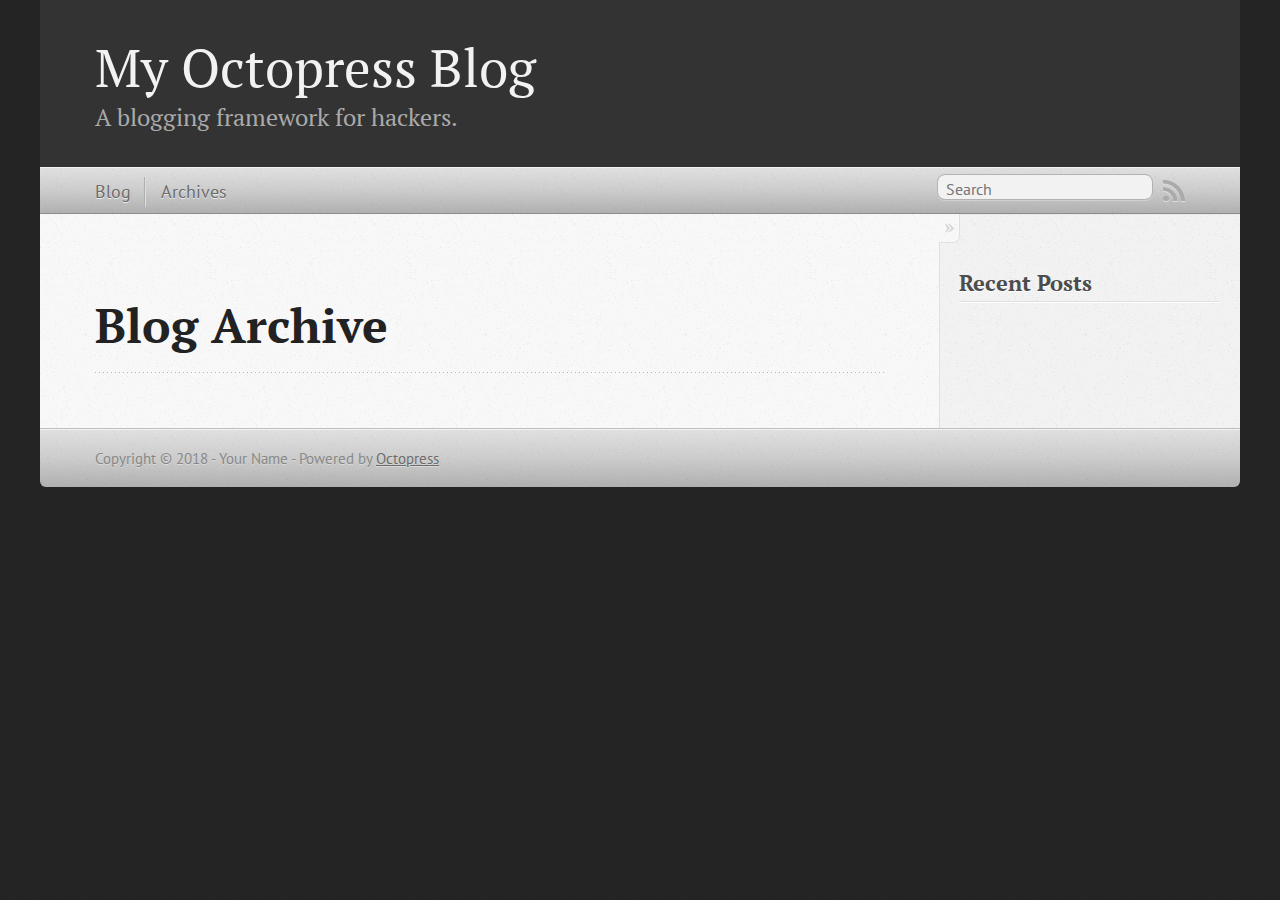
==== blog/archives/index.html @ ef397679 "Site updated at 2018-08-16 15:26:07 UTC" ====
<!DOCTYPE html>
<!--[if IEMobile 7 ]><html class="no-js iem7"><![endif]-->
<!--[if lt IE 9]><html class="no-js lte-ie8"><![endif]-->
<!--[if (gt IE 8)|(gt IEMobile 7)|!(IEMobile)|!(IE)]><!--><html class="no-js" lang="en"><!--<![endif]-->
<head>
  <meta charset="utf-8">
  <title>Blog Archive - My Octopress Blog</title>
  <meta name="author" content="Your Name">

  
  <meta name="description" content=" Blog Archive Recent Posts ">
  

  <!-- http://t.co/dKP3o1e -->
  <meta name="HandheldFriendly" content="True">
  <meta name="MobileOptimized" content="320">
  <meta name="viewport" content="width=device-width, initial-scale=1">

  
  <link rel="canonical" href="http://loulan-d.github.io/blog/archives/">
  <link href="/favicon.png" rel="icon">
  <link href="/stylesheets/screen.css" media="screen, projection" rel="stylesheet" type="text/css">
  <link href="/atom.xml" rel="alternate" title="My Octopress Blog" type="application/atom+xml">
  <script src="/javascripts/modernizr-2.0.js"></script>
  <script src="//ajax.googleapis.com/ajax/libs/jquery/1.9.1/jquery.min.js"></script>
  <script>!window.jQuery && document.write(unescape('%3Cscript src="/javascripts/libs/jquery.min.js"%3E%3C/script%3E'))</script>
  <script src="/javascripts/octopress.js" type="text/javascript"></script>
  <!--Fonts from Google"s Web font directory at http://google.com/webfonts -->
<link href="//fonts.googleapis.com/css?family=PT+Serif:regular,italic,bold,bolditalic" rel="stylesheet" type="text/css">
<link href="//fonts.googleapis.com/css?family=PT+Sans:regular,italic,bold,bolditalic" rel="stylesheet" type="text/css">

  

</head>

<body   >
  <header role="banner"><hgroup>
  <h1><a href="/">My Octopress Blog</a></h1>
  
    <h2>A blogging framework for hackers.</h2>
  
</hgroup>

</header>
  <nav role="navigation"><ul class="subscription" data-subscription="rss">
  <li><a href="/atom.xml" rel="subscribe-rss" title="subscribe via RSS">RSS</a></li>
  
</ul>
  
<form action="https://www.google.com/search" method="get">
  <fieldset role="search">
    <input type="hidden" name="sitesearch" value="loulan-d.github.io">
    <input class="search" type="text" name="q" results="0" placeholder="Search"/>
  </fieldset>
</form>
  
<ul class="main-navigation">
  <li><a href="/">Blog</a></li>
  <li><a href="/blog/archives">Archives</a></li>
</ul>

</nav>
  <div id="main">
    <div id="content">
      <div>
<article role="article">
  
  <header>
    <h1 class="entry-title">Blog Archive</h1>
    
  </header>
  
  <div id="blog-archives">

</div>

  
</article>

</div>

<aside class="sidebar">
  
    <section>
  <h1>Recent Posts</h1>
  <ul id="recent_posts">
    
  </ul>
</section>





  
</aside>


    </div>
  </div>
  <footer role="contentinfo"><p>
  Copyright &copy; 2018 - Your Name -
  <span class="credit">Powered by <a href="http://octopress.org">Octopress</a></span>
</p>

</footer>
  







  <script type="text/javascript">
    (function(){
      var twitterWidgets = document.createElement('script');
      twitterWidgets.type = 'text/javascript';
      twitterWidgets.async = true;
      twitterWidgets.src = '//platform.twitter.com/widgets.js';
      document.getElementsByTagName('head')[0].appendChild(twitterWidgets);
    })();
  </script>





</body>
</html>
---- stylesheets/screen.css ----
html,body,div,span,applet,object,iframe,h1,h2,h3,h4,h5,h6,p,blockquote,pre,a,abbr,acronym,address,big,cite,code,del,dfn,em,img,ins,kbd,q,s,samp,small,strike,strong,sub,sup,tt,var,b,u,i,center,dl,dt,dd,ol,ul,li,fieldset,form,label,legend,table,caption,tbody,tfoot,thead,tr,th,td,article,aside,canvas,details,embed,figure,figcaption,footer,header,hgroup,menu,nav,output,ruby,section,summary,time,mark,audio,video{margin:0;padding:0;border:0;font:inherit;font-size:100%;vertical-align:baseline}html{line-height:1}ol,ul{list-style:none}table{border-collapse:collapse;border-spacing:0}caption,th,td{text-align:left;font-weight:normal;vertical-align:middle}q,blockquote{quotes:none}q:before,q:after,blockquote:before,blockquote:after{content:"";content:none}a img{border:none}article,aside,details,figcaption,figure,footer,header,hgroup,main,menu,nav,section,summary{display:block}a{color:#1863a1}a:visited{color:#751590}a:focus{color:#0181eb}a:hover{color:#0181eb}a:active{color:#01579f}aside.sidebar a{color:#222}aside.sidebar a:focus{color:#0181eb}aside.sidebar a:hover{color:#0181eb}aside.sidebar a:active{color:#01579f}a{-moz-transition:color .3s;-o-transition:color .3s;-webkit-transition:color .3s;transition:color .3s}html{background:#252525 url('/images/line-tile.png?1534433096') top left}body>div{background:#f2f2f2 url('/images/noise.png?1534433096') top left;border-bottom:1px solid #bfbfbf}body>div>div{background:#f8f8f8 url('/images/noise.png?1534433096') top left;border-right:1px solid #e0e0e0}.heading,body>header h1,h1,h2,h3,h4,h5,h6{font-family:"PT Serif","Georgia","Helvetica Neue",Arial,sans-serif}.sans,body>header h2,article header p.meta,article>footer,#content .blog-index footer,html .gist .gist-file .gist-meta,#blog-archives a.category,#blog-archives time,aside.sidebar section,body>footer{font-family:"PT Sans","Helvetica Neue",Arial,sans-serif}.serif,body,#content .blog-index a[rel=full-article]{font-family:"PT Serif",Georgia,Times,"Times New Roman",serif}.mono,pre,code,tt,p code,li code{font-family:Menlo,Monaco,"Andale Mono","lucida console","Courier New",monospace}body>header h1{font-size:2.2em;font-family:"PT Serif","Georgia","Helvetica Neue",Arial,sans-serif;font-weight:normal;line-height:1.2em;margin-bottom:0.6667em}body>header h2{font-family:"PT Serif","Georgia","Helvetica Neue",Arial,sans-serif}body{line-height:1.5em;color:#222}h1{font-size:2.2em;line-height:1.2em}@media only screen and (min-width: 992px){body{font-size:1.15em}h1{font-size:2.6em;line-height:1.2em}}h1,h2,h3,h4,h5,h6{text-rendering:optimizelegibility;margin-bottom:1em;font-weight:bold}h2,section h1{font-size:1.5em}h3,section h2,section section h1{font-size:1.3em}h4,section h3,section section h2,section section section h1{font-size:1em}h5,section h4,section section h3{font-size:.9em}h6,section h5,section section h4,section section section h3{font-size:.8em}p,article blockquote,ul,ol{margin-bottom:1.5em}ul{list-style-type:disc}ul ul{list-style-type:circle;margin-bottom:0px}ul ul ul{list-style-type:square;margin-bottom:0px}ol{list-style-type:decimal}ol ol{list-style-type:lower-alpha;margin-bottom:0px}ol ol ol{list-style-type:lower-roman;margin-bottom:0px}ul,ul ul,ul ol,ol,ol ul,ol ol{margin-left:1.3em}ul ul,ul ol,ol ul,ol ol{margin-bottom:0em}strong{font-weight:bold}em{font-style:italic}sup,sub{font-size:0.75em;position:relative;display:inline-block;padding:0 .2em;line-height:.8em}sup{top:-.5em}sub{bottom:-.5em}a[rev='footnote']{font-size:.75em;padding:0 .3em;line-height:1}q{font-style:italic}q:before{content:"\201C"}q:after{content:"\201D"}em,dfn{font-style:italic}strong,dfn{font-weight:bold}del,s{text-decoration:line-through}abbr,acronym{border-bottom:1px dotted;cursor:help}hr{margin-bottom:0.2em}small{font-size:.8em}big{font-size:1.2em}article blockquote{font-style:italic;position:relative;font-size:1.2em;line-height:1.5em;padding-left:1em;border-left:4px solid rgba(170,170,170,0.5)}article blockquote cite{font-style:italic}article blockquote cite a{color:#aaa !important;word-wrap:break-word}article blockquote cite:before{content:'\2014';padding-right:.3em;padding-left:.3em;color:#aaa}@media only screen and (min-width: 992px){article blockquote{padding-left:1.5em;border-left-width:4px}}.pullquote-right:before,.pullquote-left:before{padding:0;border:none;content:attr(data-pullquote);float:right;width:45%;margin:.5em 0 1em 1.5em;position:relative;top:7px;font-size:1.4em;line-height:1.45em}.pullquote-left:before{float:left;margin:.5em 1.5em 1em 0}.force-wrap,article a,aside.sidebar a{white-space:-moz-pre-wrap;white-space:-pre-wrap;white-space:-o-pre-wrap;white-space:pre-wrap;word-wrap:break-word}.group,body>header,body>nav,body>footer,body #content>article,body #content>div>article,body #content>div>section,body div.pagination,aside.sidebar,#main,#content,.sidebar{*zoom:1}.group:after,body>header:after,body>nav:after,body>footer:after,body #content>article:after,body #content>div>article:after,body #content>div>section:after,body div.pagination:after,#main:after,#content:after,.sidebar:after{content:"";display:table;clear:both}body{-webkit-text-size-adjust:none;max-width:1200px;position:relative;margin:0 auto}body>header,body>nav,body>footer,body #content>article,body #content>div>article,body #content>div>section{padding-left:18px;padding-right:18px}@media only screen and (min-width: 480px){body>header,body>nav,body>footer,body #content>article,body #content>div>article,body #content>div>section{padding-left:25px;padding-right:25px}}@media only screen and (min-width: 768px){body>header,body>nav,body>footer,body #content>article,body #content>div>article,body #content>div>section{padding-left:35px;padding-right:35px}}@media only screen and (min-width: 992px){body>header,body>nav,body>footer,body #content>article,body #content>div>article,body #content>div>section{padding-left:55px;padding-right:55px}}body div.pagination{margin-left:18px;margin-right:18px}@media only screen and (min-width: 480px){body div.pagination{margin-left:25px;margin-right:25px}}@media only screen and (min-width: 768px){body div.pagination{margin-left:35px;margin-right:35px}}@media only screen and (min-width: 992px){body div.pagination{margin-left:55px;margin-right:55px}}body>header{font-size:1em;padding-top:1.5em;padding-bottom:1.5em}#content{overflow:hidden}#content>div,#content>article{width:100%}aside.sidebar{float:none;padding:0 18px 1px;background-color:#f7f7f7;border-top:1px solid #e0e0e0}.flex-content,article img,article video,article .flash-video,aside.sidebar img{max-width:100%;height:auto}.basic-alignment.left,article img.left,article video.left,article .left.flash-video,aside.sidebar img.left{float:left;margin-right:1.5em}.basic-alignment.right,article img.right,article video.right,article .right.flash-video,aside.sidebar img.right{float:right;margin-left:1.5em}.basic-alignment.center,article img.center,article video.center,article .center.flash-video,aside.sidebar img.center{display:block;margin:0 auto 1.5em}.basic-alignment.left,article img.left,article video.left,article .left.flash-video,aside.sidebar img.left,.basic-alignment.right,article img.right,article video.right,article .right.flash-video,aside.sidebar img.right{margin-bottom:.8em}.toggle-sidebar,.no-sidebar .toggle-sidebar{display:none}@media only screen and (min-width: 750px){body.sidebar-footer aside.sidebar{float:none;width:auto;clear:left;margin:0;padding:0 35px 1px;background-color:#f7f7f7;border-top:1px solid #eaeaea}body.sidebar-footer aside.sidebar section.odd,body.sidebar-footer aside.sidebar section.even{float:left;width:48%}body.sidebar-footer aside.sidebar section.odd{margin-left:0}body.sidebar-footer aside.sidebar section.even{margin-left:4%}body.sidebar-footer aside.sidebar.thirds section{width:30%;margin-left:5%}body.sidebar-footer aside.sidebar.thirds section.first{margin-left:0;clear:both}}body.sidebar-footer #content{margin-right:0px}body.sidebar-footer .toggle-sidebar{display:none}@media only screen and (min-width: 550px){body>header{font-size:1em}}@media only screen and (min-width: 750px){aside.sidebar{float:none;width:auto;clear:left;margin:0;padding:0 35px 1px;background-color:#f7f7f7;border-top:1px solid #eaeaea}aside.sidebar section.odd,aside.sidebar section.even{float:left;width:48%}aside.sidebar section.odd{margin-left:0}aside.sidebar section.even{margin-left:4%}aside.sidebar.thirds section{width:30%;margin-left:5%}aside.sidebar.thirds section.first{margin-left:0;clear:both}}@media only screen and (min-width: 768px){body{-webkit-text-size-adjust:auto}body>header{font-size:1.2em}#main{padding:0;margin:0 auto}#content{overflow:visible;margin-right:240px;position:relative}.no-sidebar #content{margin-right:0;border-right:0}.collapse-sidebar #content{margin-right:20px}#content>div,#content>article{padding-top:17.5px;padding-bottom:17.5px;float:left}aside.sidebar{width:210px;padding:0 15px 15px;background:none;clear:none;float:left;margin:0 -100% 0 0}aside.sidebar section{width:auto;margin-left:0}aside.sidebar section.odd,aside.sidebar section.even{float:none;width:auto;margin-left:0}.collapse-sidebar aside.sidebar{float:none;width:auto;clear:left;margin:0;padding:0 35px 1px;background-color:#f7f7f7;border-top:1px solid #eaeaea}.collapse-sidebar aside.sidebar section.odd,.collapse-sidebar aside.sidebar section.even{float:left;width:48%}.collapse-sidebar aside.sidebar section.odd{margin-left:0}.collapse-sidebar aside.sidebar section.even{margin-left:4%}.collapse-sidebar aside.sidebar.thirds section{width:30%;margin-left:5%}.collapse-sidebar aside.sidebar.thirds section.first{margin-left:0;clear:both}}@media only screen and (min-width: 992px){body>header{font-size:1.3em}#content{margin-right:300px}#content>div,#content>article{padding-top:27.5px;padding-bottom:27.5px}aside.sidebar{width:260px;padding:1.2em 20px 20px}.collapse-sidebar aside.sidebar{padding-left:55px;padding-right:55px}}@media only screen and (min-width: 768px){ul,ol{margin-left:0}}body>header{background:#333}body>header h1{display:inline-block;margin:0}body>header h1 a,body>header h1 a:visited,body>header h1 a:hover{color:#f2f2f2;text-decoration:none}body>header h2{margin:.2em 0 0;font-size:1em;color:#aaa;font-weight:normal}body>nav{position:relative;background-color:#ccc;background:url('/images/noise.png?1534433096'),url('[data-uri]');background:url('/images/noise.png?1534433096'),-webkit-gradient(linear, 50% 0%, 50% 100%, color-stop(0%, #e0e0e0),color-stop(50%, #cccccc),color-stop(100%, #b0b0b0));background:url('/images/noise.png?1534433096'),-moz-linear-gradient(#e0e0e0,#cccccc,#b0b0b0);background:url('/images/noise.png?1534433096'),-webkit-linear-gradient(#e0e0e0,#cccccc,#b0b0b0);background:url('/images/noise.png?1534433096'),linear-gradient(#e0e0e0,#cccccc,#b0b0b0);border-top:1px solid #f2f2f2;border-bottom:1px solid #8c8c8c;padding-top:.35em;padding-bottom:.35em}body>nav form{-moz-background-clip:padding;-o-background-clip:padding-box;-webkit-background-clip:padding;background-clip:padding-box;margin:0;padding:0}body>nav form .search{padding:.3em .5em 0;font-size:.85em;font-family:"PT Sans","Helvetica Neue",Arial,sans-serif;line-height:1.1em;width:95%;-moz-border-radius:.5em;-webkit-border-radius:.5em;border-radius:.5em;-moz-background-clip:padding;-o-background-clip:padding-box;-webkit-background-clip:padding;background-clip:padding-box;-moz-box-shadow:#d1d1d1 0 1px;-webkit-box-shadow:#d1d1d1 0 1px;box-shadow:#d1d1d1 0 1px;background-color:#f2f2f2;border:1px solid #b3b3b3;color:#888}body>nav form .search:focus{color:#444;border-color:#80b1df;-moz-box-shadow:#80b1df 0 0 4px,#80b1df 0 0 3px inset;-webkit-box-shadow:#80b1df 0 0 4px,#80b1df 0 0 3px inset;box-shadow:#80b1df 0 0 4px,#80b1df 0 0 3px inset;background-color:#fff;outline:none}body>nav fieldset[role=search]{float:right;width:48%}body>nav fieldset.mobile-nav{float:left;width:48%}body>nav fieldset.mobile-nav select{width:100%;font-size:.8em;border:1px solid #888}body>nav ul{display:none}@media only screen and (min-width: 550px){body>nav{font-size:.9em}body>nav ul{margin:0;padding:0;border:0;overflow:hidden;*zoom:1;float:left;display:block;padding-top:.15em}body>nav ul li{list-style-image:none;list-style-type:none;margin-left:0;white-space:nowrap;float:left;padding-left:0;padding-right:0}body>nav ul li:first-child{padding-left:0}body>nav ul li:last-child{padding-right:0}body>nav ul li.last{padding-right:0}body>nav ul.subscription{margin-left:.8em;float:right}body>nav ul.subscription li:last-child a{padding-right:0}body>nav ul li{margin:0}body>nav a{color:#6b6b6b;font-family:"PT Sans","Helvetica Neue",Arial,sans-serif;text-shadow:#ebebeb 0 1px;float:left;text-decoration:none;font-size:1.1em;padding:.1em 0;line-height:1.5em}body>nav a:visited{color:#6b6b6b}body>nav a:hover{color:#2b2b2b}body>nav li+li{border-left:1px solid #b0b0b0;margin-left:.8em}body>nav li+li a{padding-left:.8em;border-left:1px solid #dedede}body>nav form{float:right;text-align:left;padding-left:.8em;width:175px}body>nav form .search{width:93%;font-size:.95em;line-height:1.2em}body>nav ul[data-subscription$=email]+form{width:97px}body>nav ul[data-subscription$=email]+form .search{width:91%}body>nav fieldset.mobile-nav{display:none}body>nav fieldset[role=search]{width:99%}}@media only screen and (min-width: 992px){body>nav form{width:215px}body>nav ul[data-subscription$=email]+form{width:147px}}.no-placeholder body>nav .search{background:#f2f2f2 url('/images/search.png?1534433096') 0.3em 0.25em no-repeat;text-indent:1.3em}@media only screen and (min-width: 550px){.maskImage body>nav ul[data-subscription$=email]+form{width:123px}}@media only screen and (min-width: 992px){.maskImage body>nav ul[data-subscription$=email]+form{width:173px}}.maskImage ul.subscription{position:relative;top:.2em}.maskImage ul.subscription li,.maskImage ul.subscription a{border:0;padding:0}.maskImage a[rel=subscribe-rss]{position:relative;top:0px;text-indent:-999999em;background-color:#dedede;border:0;padding:0}.maskImage a[rel=subscribe-rss],.maskImage a[rel=subscribe-rss]:after{-webkit-mask-image:url('/images/rss.png?1534433096');-moz-mask-image:url('/images/rss.png?1534433096');-ms-mask-image:url('/images/rss.png?1534433096');-o-mask-image:url('/images/rss.png?1534433096');mask-image:url('/images/rss.png?1534433096');-webkit-mask-repeat:no-repeat;-moz-mask-repeat:no-repeat;-ms-mask-repeat:no-repeat;-o-mask-repeat:no-repeat;mask-repeat:no-repeat;width:22px;height:22px}.maskImage a[rel=subscribe-rss]:after{content:"";position:absolute;top:-1px;left:0;background-color:#ababab}.maskImage a[rel=subscribe-rss]:hover:after{background-color:#9e9e9e}.maskImage a[rel=subscribe-email]{position:relative;top:0px;text-indent:-999999em;background-color:#dedede;border:0;padding:0}.maskImage a[rel=subscribe-email],.maskImage a[rel=subscribe-email]:after{-webkit-mask-image:url('/images/email.png?1534433096');-moz-mask-image:url('/images/email.png?1534433096');-ms-mask-image:url('/images/email.png?1534433096');-o-mask-image:url('/images/email.png?1534433096');mask-image:url('/images/email.png?1534433096');-webkit-mask-repeat:no-repeat;-moz-mask-repeat:no-repeat;-ms-mask-repeat:no-repeat;-o-mask-repeat:no-repeat;mask-repeat:no-repeat;width:28px;height:22px}.maskImage a[rel=subscribe-email]:after{content:"";position:absolute;top:-1px;left:0;background-color:#ababab}.maskImage a[rel=subscribe-email]:hover:after{background-color:#9e9e9e}article{padding-top:1em}article header{position:relative;padding-top:2em;padding-bottom:1em;margin-bottom:1em;background:url('[data-uri]') bottom left repeat-x}article header h1{margin:0}article header h1 a{text-decoration:none}article header h1 a:hover{text-decoration:underline}article header p{font-size:.9em;color:#aaa;margin:0}article header p.meta{text-transform:uppercase;position:absolute;top:0}@media only screen and (min-width: 768px){article header{margin-bottom:1.5em;padding-bottom:1em;background:url('[data-uri]') bottom left repeat-x}}article h2{padding-top:0.8em;background:url('[data-uri]') top left repeat-x}.entry-content article h2:first-child,article header+h2{padding-top:0}article h2:first-child,article header+h2{background:none}article .feature{padding-top:.5em;margin-bottom:1em;padding-bottom:1em;background:url('[data-uri]') bottom left repeat-x;font-size:2.0em;font-style:italic;line-height:1.3em}article img,article video,article .flash-video{-moz-border-radius:.3em;-webkit-border-radius:.3em;border-radius:.3em;-moz-box-shadow:rgba(0,0,0,0.15) 0 1px 4px;-webkit-box-shadow:rgba(0,0,0,0.15) 0 1px 4px;box-shadow:rgba(0,0,0,0.15) 0 1px 4px;-moz-box-sizing:border-box;-webkit-box-sizing:border-box;box-sizing:border-box;border:#fff 0.5em solid}article video,article .flash-video{margin:0 auto 1.5em}article video{display:block;width:100%}article .flash-video>div{position:relative;display:block;padding-bottom:56.25%;padding-top:1px;height:0;overflow:hidden}article .flash-video>div iframe,article .flash-video>div object,article .flash-video>div embed{position:absolute;top:0;left:0;width:100%;height:100%}article>footer{padding-bottom:2.5em;margin-top:2em}article>footer p.meta{margin-bottom:.8em;font-size:.85em;clear:both;overflow:hidden}.blog-index article+article{background:url('[data-uri]') top left repeat-x}#content .blog-index{padding-top:0;padding-bottom:0}#content .blog-index article{padding-top:2em}#content .blog-index article header{background:none;padding-bottom:0}#content .blog-index article h1{font-size:2.2em}#content .blog-index article h1 a{color:inherit}#content .blog-index article h1 a:hover{color:#0181eb}#content .blog-index a[rel=full-article]{background:#ebebeb;display:inline-block;padding:.4em .8em;margin-right:.5em;text-decoration:none;color:#666;-moz-transition:background-color .5s;-o-transition:background-color .5s;-webkit-transition:background-color .5s;transition:background-color .5s}#content .blog-index a[rel=full-article]:hover{background:#0181eb;text-shadow:none;color:#f8f8f8}#content .blog-index footer{margin-top:1em}.separator,article>footer .byline+time:before,article>footer time+time:before,article>footer .comments:before,article>footer .byline ~ .categories:before{content:"\2022 ";padding:0 .4em 0 .2em;display:inline-block}#content div.pagination{text-align:center;font-size:.95em;position:relative;background:url('[data-uri]') top left repeat-x;padding-top:1.5em;padding-bottom:1.5em}#content div.pagination a{text-decoration:none;color:#aaa}#content div.pagination a.prev{position:absolute;left:0}#content div.pagination a.next{position:absolute;right:0}#content div.pagination a:hover{color:#0181eb}#content div.pagination a[href*=archive]:before,#content div.pagination a[href*=archive]:after{content:'\2014';padding:0 .3em}p.meta+.sharing{padding-top:1em;padding-left:0;background:url('[data-uri]') top left repeat-x}#fb-root{display:none}.highlight,html .gist .gist-file .gist-syntax .gist-highlight{border:1px solid #05232b !important}.highlight table td.code,html .gist .gist-file .gist-syntax .gist-highlight table td.code{width:100%}.highlight .line-numbers,html .gist .gist-file .gist-syntax .highlight .line_numbers{text-align:right;font-size:13px;line-height:1.45em;background:#073642 url('/images/noise.png?1534433096') top left !important;border-right:1px solid #00232c !important;-moz-box-shadow:#083e4b -1px 0 inset;-webkit-box-shadow:#083e4b -1px 0 inset;box-shadow:#083e4b -1px 0 inset;text-shadow:#021014 0 -1px;padding:.8em !important;-moz-border-radius:0;-webkit-border-radius:0;border-radius:0}.highlight .line-numbers span,html .gist .gist-file .gist-syntax .highlight .line_numbers span{color:#586e75 !important}figure.code,.gist-file,pre{-moz-box-shadow:rgba(0,0,0,0.06) 0 0 10px;-webkit-box-shadow:rgba(0,0,0,0.06) 0 0 10px;box-shadow:rgba(0,0,0,0.06) 0 0 10px}figure.code .highlight pre,.gist-file .highlight pre,pre .highlight pre{-moz-box-shadow:none;-webkit-box-shadow:none;box-shadow:none}.gist .highlight *::-moz-selection,figure.code .highlight *::-moz-selection{background:#386774;color:inherit;text-shadow:#002b36 0 1px}.gist .highlight *::-webkit-selection,figure.code .highlight *::-webkit-selection{background:#386774;color:inherit;text-shadow:#002b36 0 1px}.gist .highlight *::selection,figure.code .highlight *::selection{background:#386774;color:inherit;text-shadow:#002b36 0 1px}html .gist .gist-file{margin-bottom:1.8em;position:relative;border:none;padding-top:26px !important}html .gist .gist-file .highlight{margin-bottom:0}html .gist .gist-file .gist-syntax{border-bottom:0 !important;background:none !important}html .gist .gist-file .gist-syntax .gist-highlight{background:#002b36 !important}html .gist .gist-file .gist-syntax .highlight pre{padding:0}html .gist .gist-file .gist-meta{padding:.6em 0.8em;border:1px solid #083e4b !important;color:#586e75;font-size:.7em !important;background:#073642 url('/images/noise.png?1534433096') top left;line-height:1.5em}html .gist .gist-file .gist-meta a{color:#76888b !important;text-decoration:none}html .gist .gist-file .gist-meta a:hover,html .gist .gist-file .gist-meta a:focus{text-decoration:underline}html .gist .gist-file .gist-meta a:hover{color:#93a1a1 !important}html .gist .gist-file .gist-meta a[href*='#file']{position:absolute;top:0;left:0;right:-10px;color:#474747 !important}html .gist .gist-file .gist-meta a[href*='#file']:hover{color:#1863a1 !important}html .gist .gist-file .gist-meta a[href*=raw]{top:.4em}pre{background:#002b36 url('/images/noise.png?1534433096') top left;-moz-border-radius:.4em;-webkit-border-radius:.4em;border-radius:.4em;border:1px solid #05232b;line-height:1.45em;font-size:13px;margin-bottom:2.1em;padding:.8em 1em;color:#93a1a1;overflow:auto}h3.filename+pre{-moz-border-radius-topleft:0px;-webkit-border-top-left-radius:0px;border-top-left-radius:0px;-moz-border-radius-topright:0px;-webkit-border-top-right-radius:0px;border-top-right-radius:0px}p code,li code{display:inline-block;white-space:no-wrap;background:#fff;font-size:.8em;line-height:1.5em;color:#555;border:1px solid #ddd;-moz-border-radius:.4em;-webkit-border-radius:.4em;border-radius:.4em;padding:0 .3em;margin:-1px 0}p pre code,li pre code{font-size:1em !important;background:none;border:none}.pre-code,html .gist .gist-file .gist-syntax .highlight pre,.highlight code{font-family:Menlo,Monaco,"Andale Mono","lucida console","Courier New",monospace !important;overflow:scroll;overflow-y:hidden;display:block;padding:.8em;overflow-x:auto;line-height:1.45em;background:#002b36 url('/images/noise.png?1534433096') top left !important;color:#93a1a1 !important}.pre-code span,html .gist .gist-file .gist-syntax .highlight pre span,.highlight code span{color:#93a1a1 !important}.pre-code span,html .gist .gist-file .gist-syntax .highlight pre span,.highlight code span{font-style:normal !important;font-weight:normal !important}.pre-code .c,html .gist .gist-file .gist-syntax .highlight pre .c,.highlight code .c{color:#586e75 !important;font-style:italic !important}.pre-code .cm,html .gist .gist-file .gist-syntax .highlight pre .cm,.highlight code .cm{color:#586e75 !important;font-style:italic !important}.pre-code .cp,html .gist .gist-file .gist-syntax .highlight pre .cp,.highlight code .cp{color:#586e75 !important;font-style:italic !important}.pre-code .c1,html .gist .gist-file .gist-syntax .highlight pre .c1,.highlight code .c1{color:#586e75 !important;font-style:italic !important}.pre-code .cs,html .gist .gist-file .gist-syntax .highlight pre .cs,.highlight code .cs{color:#586e75 !important;font-weight:bold !important;font-style:italic !important}.pre-code .err,html .gist .gist-file .gist-syntax .highlight pre .err,.highlight code .err{color:#dc322f !important;background:none !important}.pre-code .k,html .gist .gist-file .gist-syntax .highlight pre .k,.highlight code .k{color:#cb4b16 !important}.pre-code .o,html .gist .gist-file .gist-syntax .highlight pre .o,.highlight code .o{color:#93a1a1 !important;font-weight:bold !important}.pre-code .p,html .gist .gist-file .gist-syntax .highlight pre .p,.highlight code .p{color:#93a1a1 !important}.pre-code .ow,html .gist .gist-file .gist-syntax .highlight pre .ow,.highlight code .ow{color:#2aa198 !important;font-weight:bold !important}.pre-code .gd,html .gist .gist-file .gist-syntax .highlight pre .gd,.highlight code .gd{color:#93a1a1 !important;background-color:#372d34 !important;display:inline-block}.pre-code .gd .x,html .gist .gist-file .gist-syntax .highlight pre .gd .x,.highlight code .gd .x{color:#93a1a1 !important;background-color:#4d2d34 !important;display:inline-block}.pre-code .ge,html .gist .gist-file .gist-syntax .highlight pre .ge,.highlight code .ge{color:#93a1a1 !important;font-style:italic !important}.pre-code .gh,html .gist .gist-file .gist-syntax .highlight pre .gh,.highlight code .gh{color:#586e75 !important}.pre-code .gi,html .gist .gist-file .gist-syntax .highlight pre .gi,.highlight code .gi{color:#93a1a1 !important;background-color:#1b412b !important;display:inline-block}.pre-code .gi .x,html .gist .gist-file .gist-syntax .highlight pre .gi .x,.highlight code .gi .x{color:#93a1a1 !important;background-color:#355720 !important;display:inline-block}.pre-code .gs,html .gist .gist-file .gist-syntax .highlight pre .gs,.highlight code .gs{color:#93a1a1 !important;font-weight:bold !important}.pre-code .gu,html .gist .gist-file .gist-syntax .highlight pre .gu,.highlight code .gu{color:#6c71c4 !important}.pre-code .kc,html .gist .gist-file .gist-syntax .highlight pre .kc,.highlight code .kc{color:#859900 !important;font-weight:bold !important}.pre-code .kd,html .gist .gist-file .gist-syntax .highlight pre .kd,.highlight code .kd{color:#268bd2 !important}.pre-code .kp,html .gist .gist-file .gist-syntax .highlight pre .kp,.highlight code .kp{color:#cb4b16 !important;font-weight:bold !important}.pre-code .kr,html .gist .gist-file .gist-syntax .highlight pre .kr,.highlight code .kr{color:#d33682 !important;font-weight:bold !important}.pre-code .kt,html .gist .gist-file .gist-syntax .highlight pre .kt,.highlight code .kt{color:#2aa198 !important}.pre-code .n,html .gist .gist-file .gist-syntax .highlight pre .n,.highlight code .n{color:#268bd2 !important}.pre-code .na,html .gist .gist-file .gist-syntax .highlight pre .na,.highlight code .na{color:#268bd2 !important}.pre-code .nb,html .gist .gist-file .gist-syntax .highlight pre .nb,.highlight code .nb{color:#859900 !important}.pre-code .nc,html .gist .gist-file .gist-syntax .highlight pre .nc,.highlight code .nc{color:#d33682 !important}.pre-code .no,html .gist .gist-file .gist-syntax .highlight pre .no,.highlight code .no{color:#b58900 !important}.pre-code .nl,html .gist .gist-file .gist-syntax .highlight pre .nl,.highlight code .nl{color:#859900 !important}.pre-code .ne,html .gist .gist-file .gist-syntax .highlight pre .ne,.highlight code .ne{color:#268bd2 !important;font-weight:bold !important}.pre-code .nf,html .gist .gist-file .gist-syntax .highlight pre .nf,.highlight code .nf{color:#268bd2 !important;font-weight:bold !important}.pre-code .nn,html .gist .gist-file .gist-syntax .highlight pre .nn,.highlight code .nn{color:#b58900 !important}.pre-code .nt,html .gist .gist-file .gist-syntax .highlight pre .nt,.highlight code .nt{color:#268bd2 !important;font-weight:bold !important}.pre-code .nx,html .gist .gist-file .gist-syntax .highlight pre .nx,.highlight code .nx{color:#b58900 !important}.pre-code .vg,html .gist .gist-file .gist-syntax .highlight pre .vg,.highlight code .vg{color:#268bd2 !important}.pre-code .vi,html .gist .gist-file .gist-syntax .highlight pre .vi,.highlight code .vi{color:#268bd2 !important}.pre-code .nv,html .gist .gist-file .gist-syntax .highlight pre .nv,.highlight code .nv{color:#268bd2 !important}.pre-code .mf,html .gist .gist-file .gist-syntax .highlight pre .mf,.highlight code .mf{color:#2aa198 !important}.pre-code .m,html .gist .gist-file .gist-syntax .highlight pre .m,.highlight code .m{color:#2aa198 !important}.pre-code .mh,html .gist .gist-file .gist-syntax .highlight pre .mh,.highlight code .mh{color:#2aa198 !important}.pre-code .mi,html .gist .gist-file .gist-syntax .highlight pre .mi,.highlight code .mi{color:#2aa198 !important}.pre-code .s,html .gist .gist-file .gist-syntax .highlight pre .s,.highlight code .s{color:#2aa198 !important}.pre-code .sd,html .gist .gist-file .gist-syntax .highlight pre .sd,.highlight code .sd{color:#2aa198 !important}.pre-code .s2,html .gist .gist-file .gist-syntax .highlight pre .s2,.highlight code .s2{color:#2aa198 !important}.pre-code .se,html .gist .gist-file .gist-syntax .highlight pre .se,.highlight code .se{color:#dc322f !important}.pre-code .si,html .gist .gist-file .gist-syntax .highlight pre .si,.highlight code .si{color:#268bd2 !important}.pre-code .sr,html .gist .gist-file .gist-syntax .highlight pre .sr,.highlight code .sr{color:#2aa198 !important}.pre-code .s1,html .gist .gist-file .gist-syntax .highlight pre .s1,.highlight code .s1{color:#2aa198 !important}.pre-code div .gd,html .gist .gist-file .gist-syntax .highlight pre div .gd,.highlight code div .gd,.pre-code div .gd .x,html .gist .gist-file .gist-syntax .highlight pre div .gd .x,.highlight code div .gd .x,.pre-code div .gi,html .gist .gist-file .gist-syntax .highlight pre div .gi,.highlight code div .gi,.pre-code div .gi .x,html .gist .gist-file .gist-syntax .highlight pre div .gi .x,.highlight code div .gi .x{display:inline-block;width:100%}.highlight,.gist-highlight{margin-bottom:1.8em;background:#002b36;overflow-y:hidden;overflow-x:auto}.highlight pre,.gist-highlight pre{background:none;-moz-border-radius:0px;-webkit-border-radius:0px;border-radius:0px;border:none;padding:0;margin-bottom:0}pre::-webkit-scrollbar,.highlight::-webkit-scrollbar,.gist-highlight::-webkit-scrollbar{height:.5em;background:rgba(255,255,255,0.15)}pre::-webkit-scrollbar-thumb:horizontal,.highlight::-webkit-scrollbar-thumb:horizontal,.gist-highlight::-webkit-scrollbar-thumb:horizontal{background:rgba(255,255,255,0.2);-webkit-border-radius:4px;border-radius:4px}.highlight code{background:#000}figure.code{background:none;padding:0;border:0;margin-bottom:1.5em}figure.code pre{margin-bottom:0}figure.code figcaption{position:relative}figure.code .highlight{margin-bottom:0}.code-title,html .gist .gist-file .gist-meta a[href*='#file'],h3.filename,figure.code figcaption{text-align:center;font-size:13px;line-height:2em;text-shadow:#cbcccc 0 1px 0;color:#474747;font-weight:normal;margin-bottom:0;-moz-border-radius-topleft:5px;-webkit-border-top-left-radius:5px;border-top-left-radius:5px;-moz-border-radius-topright:5px;-webkit-border-top-right-radius:5px;border-top-right-radius:5px;font-family:"Helvetica Neue", Arial, "Lucida Grande", "Lucida Sans Unicode", Lucida, sans-serif;background:#aaa url('/images/code_bg.png?1534433096') top repeat-x;border:1px solid #565656;border-top-color:#cbcbcb;border-left-color:#a5a5a5;border-right-color:#a5a5a5;border-bottom:0}.download-source,html .gist .gist-file .gist-meta a[href*=raw],figure.code figcaption a{position:absolute;right:.8em;text-decoration:none;color:#666 !important;z-index:1;font-size:13px;text-shadow:#cbcccc 0 1px 0;padding-left:3em}.download-source:hover,html .gist .gist-file .gist-meta a[href*=raw]:hover,figure.code figcaption a:hover,.download-source:focus,html .gist .gist-file .gist-meta a[href*=raw]:focus,figure.code figcaption a:focus{text-decoration:underline}#archive #content>div,#archive #content>div>article{padding-top:0}#blog-archives{color:#aaa}#blog-archives article{padding:1em 0 1em;position:relative;background:url('[data-uri]') bottom left repeat-x}#blog-archives article:last-child{background:none}#blog-archives article footer{padding:0;margin:0}#blog-archives h1{color:#222;margin-bottom:.3em}#blog-archives h2{display:none}#blog-archives h1{font-size:1.5em}#blog-archives h1 a{text-decoration:none;color:inherit;font-weight:normal;display:inline-block}#blog-archives h1 a:hover,#blog-archives h1 a:focus{text-decoration:underline}#blog-archives h1 a:hover{color:#0181eb}#blog-archives a.category,#blog-archives time{color:#aaa}#blog-archives .entry-content{display:none}#blog-archives time{font-size:.9em;line-height:1.2em}#blog-archives time .month,#blog-archives time .day{display:inline-block}#blog-archives time .month{text-transform:uppercase}#blog-archives p{margin-bottom:1em}#blog-archives a,#blog-archives .entry-content a{color:inherit}#blog-archives a:hover,#blog-archives .entry-content a:hover{color:#0181eb}#blog-archives a:hover{color:#0181eb}@media only screen and (min-width: 550px){#blog-archives article{margin-left:5em}#blog-archives h2{margin-bottom:.3em;font-weight:normal;display:inline-block;position:relative;top:-1px;float:left}#blog-archives h2:first-child{padding-top:.75em}#blog-archives time{position:absolute;text-align:right;left:0em;top:1.8em}#blog-archives .year{display:none}#blog-archives article{padding-left:4.5em;padding-bottom:.7em}#blog-archives a.category{line-height:1.1em}}#content>.category article{margin-left:0;padding-left:6.8em}#content>.category .year{display:inline}.side-shadow-border,aside.sidebar section h1,aside.sidebar li{-moz-box-shadow:#fff 0 1px;-webkit-box-shadow:#fff 0 1px;box-shadow:#fff 0 1px}aside.sidebar{overflow:hidden;color:#4c4c4c;text-shadow:#fff 0 1px}aside.sidebar section{font-size:.8em;line-height:1.4em;margin-bottom:1.5em}aside.sidebar section h1{margin:1.5em 0 0;padding-bottom:.2em;border-bottom:1px solid #e0e0e0}aside.sidebar section h1+p{padding-top:.4em}aside.sidebar img{-moz-border-radius:.3em;-webkit-border-radius:.3em;border-radius:.3em;-moz-box-shadow:rgba(0,0,0,0.15) 0 1px 4px;-webkit-box-shadow:rgba(0,0,0,0.15) 0 1px 4px;box-shadow:rgba(0,0,0,0.15) 0 1px 4px;-moz-box-sizing:border-box;-webkit-box-sizing:border-box;box-sizing:border-box;border:#fff 0.3em solid}aside.sidebar ul{margin-bottom:0.5em;margin-left:0}aside.sidebar li{list-style:none;padding:.5em 0;margin:0;border-bottom:1px solid #e0e0e0}aside.sidebar li p:last-child{margin-bottom:0}aside.sidebar a{color:inherit;-moz-transition:color .5s;-o-transition:color .5s;-webkit-transition:color .5s;transition:color .5s}aside.sidebar:hover a{color:#222}aside.sidebar:hover a:hover{color:#0181eb}.aside-alt-link,#pinboard_linkroll .pin-tag{color:#7f7f7f}.aside-alt-link:hover,#pinboard_linkroll .pin-tag:hover{color:#0181eb}@media only screen and (min-width: 768px){.toggle-sidebar{outline:none;position:absolute;right:-10px;top:0;bottom:0;display:inline-block;text-decoration:none;color:#cecece;width:9px;cursor:pointer}.toggle-sidebar:hover{background:#e9e9e9;background:url('[data-uri]');background:-webkit-gradient(linear, 0% 50%, 100% 50%, color-stop(0%, rgba(224,224,224,0.5)),color-stop(100%, rgba(224,224,224,0)));background:-moz-linear-gradient(left, rgba(224,224,224,0.5),rgba(224,224,224,0));background:-webkit-linear-gradient(left, rgba(224,224,224,0.5),rgba(224,224,224,0));background:linear-gradient(to right, rgba(224,224,224,0.5),rgba(224,224,224,0))}.toggle-sidebar:after{position:absolute;right:-11px;top:0;width:20px;font-size:1.2em;line-height:1.1em;padding-bottom:.15em;-moz-border-radius-bottomright:.3em;-webkit-border-bottom-right-radius:.3em;border-bottom-right-radius:.3em;text-align:center;background:#f8f8f8 url('/images/noise.png?1534433096') top left;border-bottom:1px solid #e0e0e0;border-right:1px solid #e0e0e0;content:"\00BB";text-indent:-1px}.collapse-sidebar .toggle-sidebar{text-indent:0px;right:-20px;width:19px}.collapse-sidebar .toggle-sidebar:hover{background:#e9e9e9}.collapse-sidebar .toggle-sidebar:after{border-left:1px solid #e0e0e0;text-shadow:#fff 0 1px;content:"\00AB";left:0px;right:0;text-align:center;text-indent:0;border:0;border-right-width:0;background:none}}.googleplus h1{-moz-box-shadow:none !important;-webkit-box-shadow:none !important;-o-box-shadow:none !important;box-shadow:none !important;border-bottom:0px none !important}.googleplus a{text-decoration:none;white-space:normal !important;line-height:32px}.googleplus a img{float:left;margin-right:0.5em;border:0 none}.googleplus-hidden{position:absolute;top:-1000em;left:-1000em}#pinboard_linkroll .pin-title,#pinboard_linkroll .pin-description{display:block;margin-bottom:.5em}#pinboard_linkroll .pin-tag{text-decoration:none}#pinboard_linkroll .pin-tag:hover,#pinboard_linkroll .pin-tag:focus{text-decoration:underline}#pinboard_linkroll .pin-tag:after{content:','}#pinboard_linkroll .pin-tag:last-child:after{content:''}.delicious-posts a.delicious-link{margin-bottom:.5em;display:block}.delicious-posts p{font-size:1em}body>footer{font-size:.8em;color:#888;text-shadow:#d9d9d9 0 1px;background-color:#ccc;background:url('/images/noise.png?1534433096'),url('[data-uri]');background:url('/images/noise.png?1534433096'),-webkit-gradient(linear, 50% 0%, 50% 100%, color-stop(0%, #e0e0e0),color-stop(50%, #cccccc),color-stop(100%, #b0b0b0));background:url('/images/noise.png?1534433096'),-moz-linear-gradient(#e0e0e0,#cccccc,#b0b0b0);background:url('/images/noise.png?1534433096'),-webkit-linear-gradient(#e0e0e0,#cccccc,#b0b0b0);background:url('/images/noise.png?1534433096'),linear-gradient(#e0e0e0,#cccccc,#b0b0b0);border-top:1px solid #f2f2f2;position:relative;padding-top:1em;padding-bottom:1em;margin-bottom:3em;-moz-border-radius-bottomleft:.4em;-webkit-border-bottom-left-radius:.4em;border-bottom-left-radius:.4em;-moz-border-radius-bottomright:.4em;-webkit-border-bottom-right-radius:.4em;border-bottom-right-radius:.4em;z-index:1}body>footer a{color:#6b6b6b}body>footer a:visited{color:#6b6b6b}body>footer a:hover{color:#484848}body>footer p:last-child{margin-bottom:0}
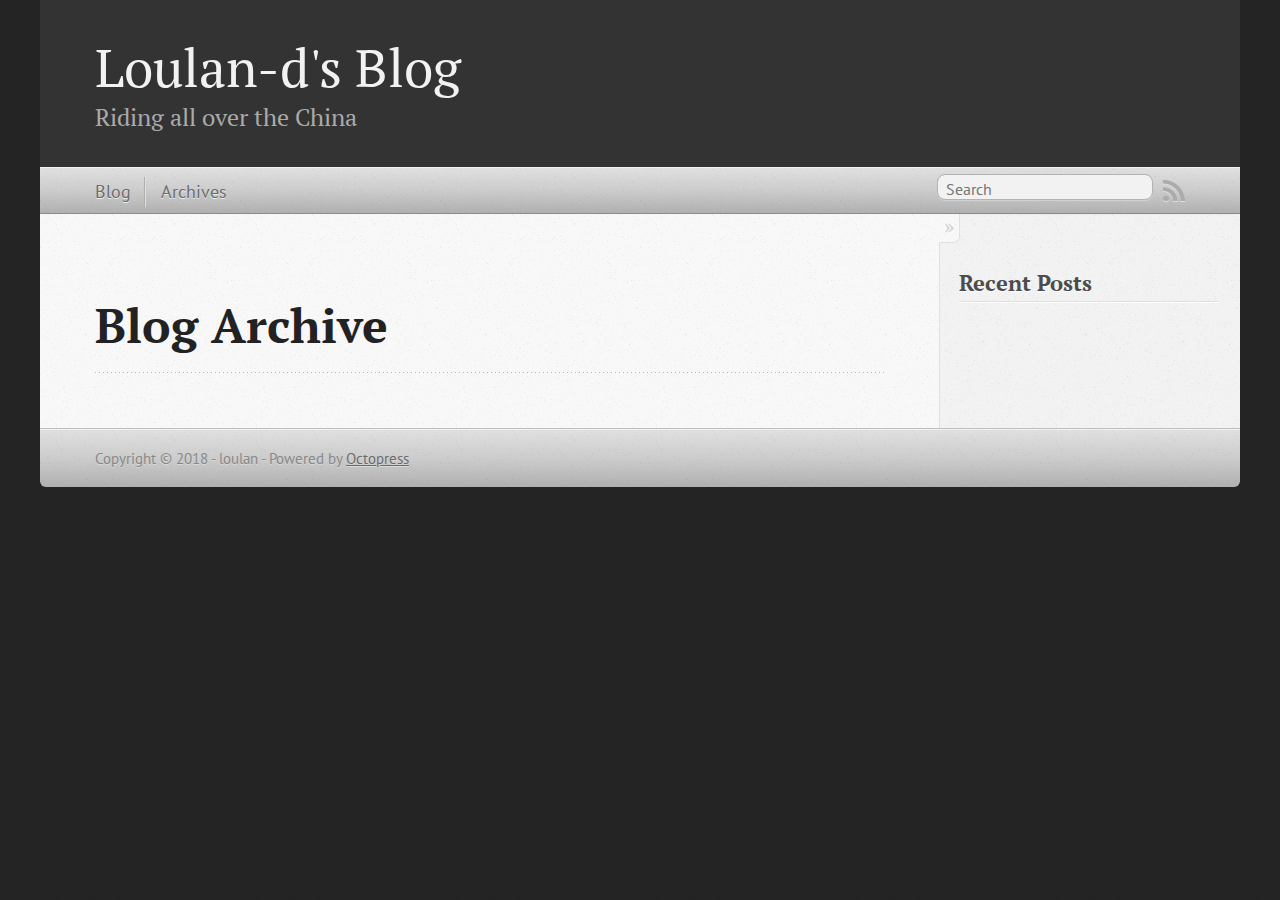
==== commit 91e28a60: "Site updated at 2018-08-16 15:49:17 UTC" ====
--- a/blog/archives/index.html
+++ b/blog/archives/index.html
@@ -5,8 +5,8 @@
 <!--[if (gt IE 8)|(gt IEMobile 7)|!(IEMobile)|!(IE)]><!--><html class="no-js" lang="en"><!--<![endif]-->
 <head>
   <meta charset="utf-8">
-  <title>Blog Archive - My Octopress Blog</title>
-  <meta name="author" content="Your Name">
+  <title>Blog Archive - Loulan-d's Blog</title>
+  <meta name="author" content="loulan">
 
   
   <meta name="description" content=" Blog Archive Recent Posts ">
@@ -21,7 +21,7 @@
   <link rel="canonical" href="http://loulan-d.github.io/blog/archives/">
   <link href="/favicon.png" rel="icon">
   <link href="/stylesheets/screen.css" media="screen, projection" rel="stylesheet" type="text/css">
-  <link href="/atom.xml" rel="alternate" title="My Octopress Blog" type="application/atom+xml">
+  <link href="/atom.xml" rel="alternate" title="Loulan-d's Blog" type="application/atom+xml">
   <script src="/javascripts/modernizr-2.0.js"></script>
   <script src="//ajax.googleapis.com/ajax/libs/jquery/1.9.1/jquery.min.js"></script>
   <script>!window.jQuery && document.write(unescape('%3Cscript src="/javascripts/libs/jquery.min.js"%3E%3C/script%3E'))</script>
@@ -36,9 +36,9 @@
 
 <body   >
   <header role="banner"><hgroup>
-  <h1><a href="/">My Octopress Blog</a></h1>
+  <h1><a href="/">Loulan-d's Blog</a></h1>
   
-    <h2>A blogging framework for hackers.</h2>
+    <h2>Riding all over the China</h2>
   
 </hgroup>
 
@@ -100,7 +100,7 @@
     </div>
   </div>
   <footer role="contentinfo"><p>
-  Copyright &copy; 2018 - Your Name -
+  Copyright &copy; 2018 - loulan -
   <span class="credit">Powered by <a href="http://octopress.org">Octopress</a></span>
 </p>
 
